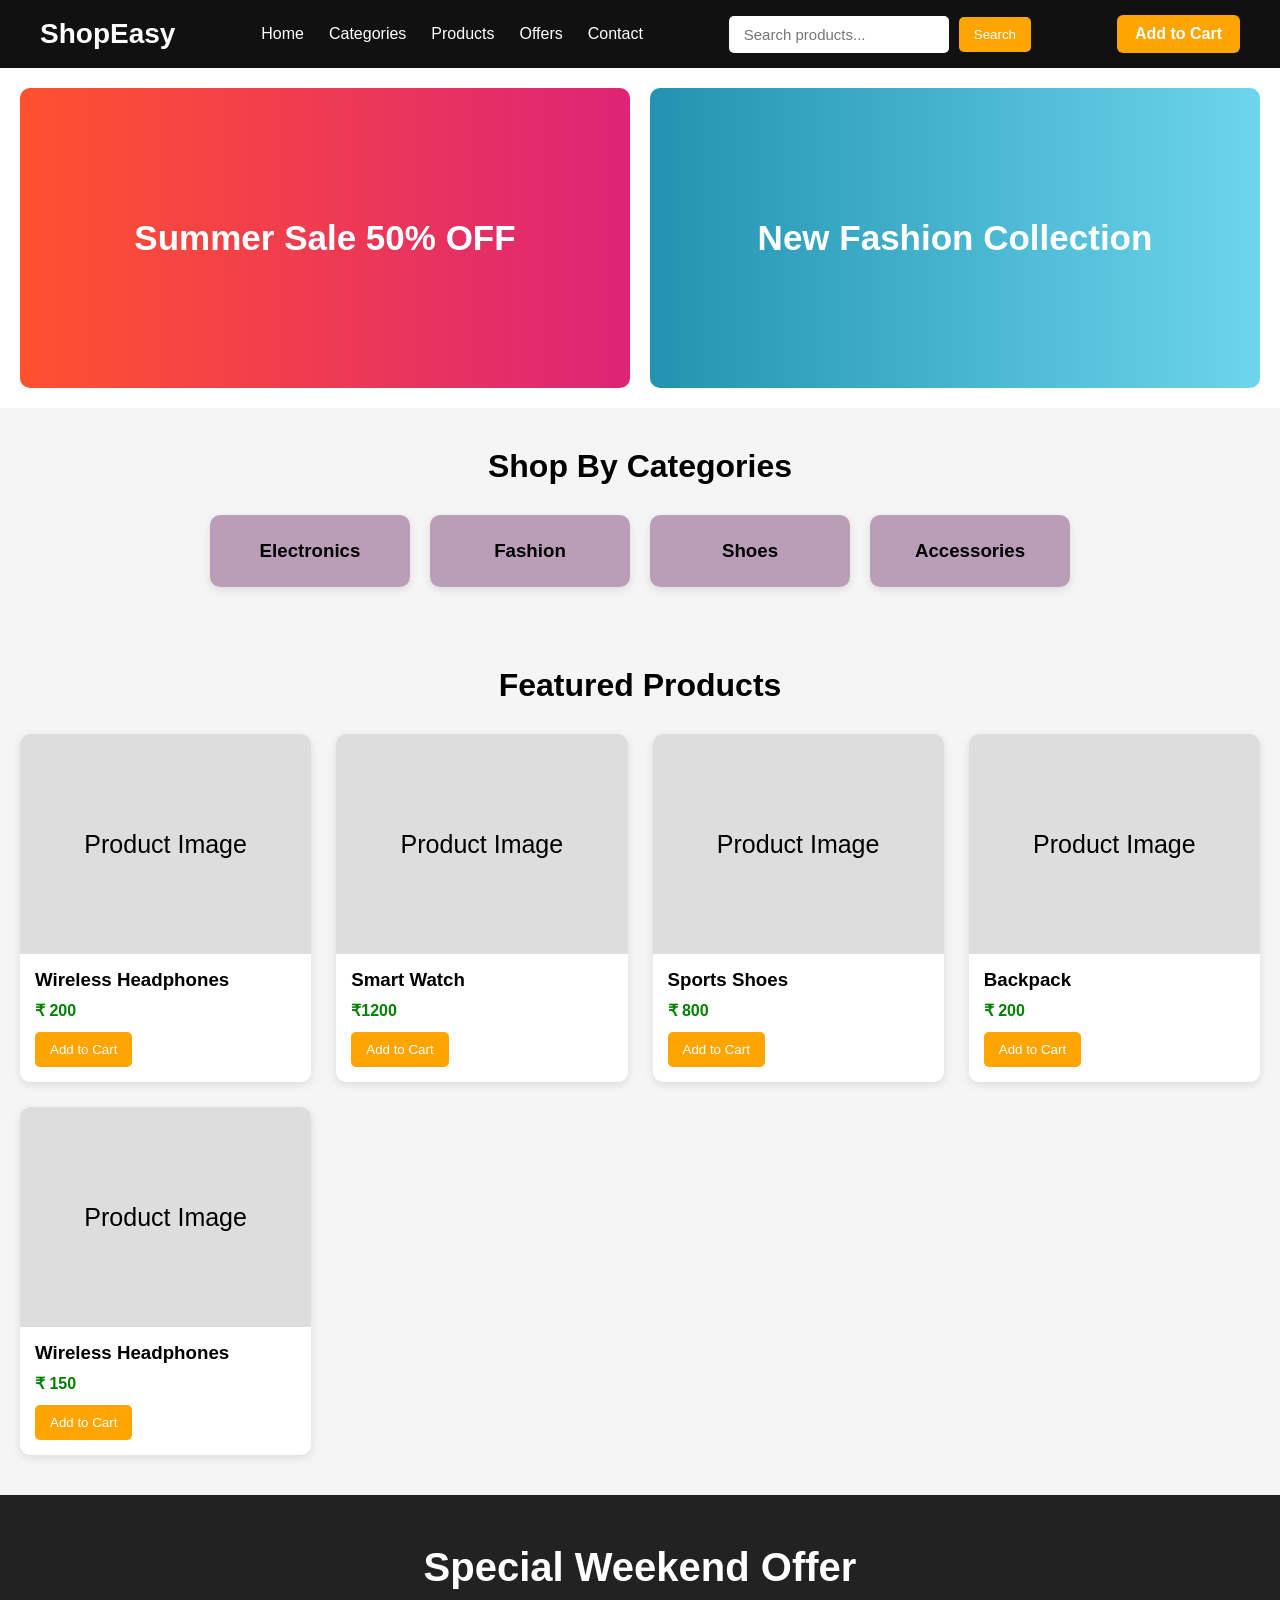
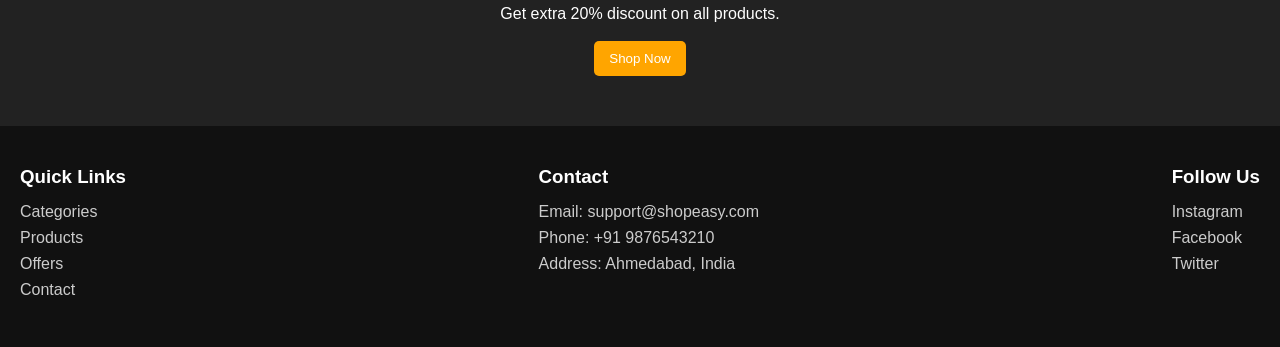
==== index.html @ 0f6bbab4 "Add files via upload" ====
<!DOCTYPE html>
<html lang="en">

<head>
    <meta charset="UTF-8">
    <meta name="viewport" content="width=device-width, initial-scale=1.0">
    <title>E-Commerce Website</title>
    <link rel="stylesheet" href="style.css">
</head>

<body>


    <header>
        <nav class="navbar">
            <div class="logo">ShopEasy</div>

            <div class="nav-links">
                <a href="#home">Home</a>
                <a href="#categories">Categories</a>
                <a href="#products">Products</a>
                <a href="#offers">Offers</a>
                <a href="#contact">Contact</a>
            </div>

            <div class="search-bar">
                <input type="text" id="searchInput" placeholder="Search products..." onkeyup="searchProducts()">
                <button>
                    Search
                </button>
            </div>
            <div class="cart">
                <label id="cart-icon" href="cart.html">Add to Cart</label>
            </div>


        </nav>
    </header>


    <section id="home" class="hero">

        <div class="banner banner1">
            Summer Sale 50% OFF
        </div>

        <div class="banner banner2">
            New Fashion Collection
        </div>

    </section>


    <section id="categories" class="categories">

        <h2 class="section-title">Shop By Categories</h2>

        <div class="category-container">

            <div class="category-card">
                <h3>Electronics</h3>
            </div>

            <div class="category-card">
                <h3>Fashion</h3>
            </div>

            <div class="category-card">
                <h3>Shoes</h3>
            </div>

            <div class="category-card">
                <h3>Accessories</h3>
            </div>

        </div>

    </section>

    <section id="products" class="products">

        <h2 class="section-title">Featured Products</h2>

        <div class="product-container">

            <div class="product-card">

                <div class="product-image">
                    Product Image
                </div>

                <div class="product-info">
                    <h3>Wireless Headphones</h3>
                    <p class="price">₹ 200</p>
                    <button class="btn">Add to Cart</button>
                </div>

            </div>
            <div class="product-card">

                <div class="product-image">
                    Product Image
                </div>

                <div class="product-info">
                    <h3>Smart Watch</h3>
                    <p class="price">₹1200</p>
                    <button class="btn">Add to Cart</button>
                </div>

            </div>

            <div class="product-card">

                <div class="product-image">
                    Product Image
                </div>

                <div class="product-info">
                    <h3>Sports Shoes</h3>
                    <p class="price">₹ 800</p>
                    <button class="btn">Add to Cart</button>
                </div>

            </div>

            <div class="product-card">

                <div class="product-image">
                    Product Image
                </div>

                <div class="product-info">
                    <h3>Backpack</h3>
                    <p class="price">₹ 200</p>
                    <button class="btn">Add to Cart</button>
                </div>

            </div>

            <div class="product-card">

                <div class="product-image">
                    Product Image
                </div>
                <div class="product-info">
                    <h3 class="product-title">
                        Wireless Headphones
                    </h3>
                    <p class="price">₹ 150</p>
                    <button class="btn">Add to Cart</button>
                </div>

            </div>

        </div>

    </section>

    <section id="offers" class="offers">

        <h2>Special Weekend Offer</h2>
        <p>Get extra 20% discount on all products.</p>
        <br>
        <button class="btn">Shop Now</button>

    </section>

    <footer>

        <div class="footer-container">

            <div class="footer-box">
                <h3>Quick Links</h3>
                <a href="#categories">Categories</a>
                <a href="#products">Products</a>
                <a href="#offers">Offers</a>
                <a href="#contact">Contact</a>
            </div>

            <div id="contact" class="footer-box">
                <h3>Contact</h3>
                <p>Email: support@shopeasy.com</p>
                <p>Phone: +91 9876543210</p>
                <p>Address: Ahmedabad, India</p>
            </div>
            <div class="footer-box">
                <h3>Follow Us</h3>
                <a href="#">Instagram</a>
                <a href="#">Facebook</a>
                <a href="#">Twitter</a>
            </div>

        </div>

    </footer>

</body>

</html>
---- style.css ----
* {
    margin: 0;
    padding: 0;
    box-sizing: border-box;
    font-family: Arial, sans-serif;
}

body {
    background: #f5f5f5;
}

header {
    background: #111;
    color: white;
    padding: 15px 40px;
    position: sticky;
    top: 0;
    z-index: 1000;
}

.navbar {
    display: flex;
    justify-content: space-between;
    align-items: center;
}

.logo {
    font-size: 28px;
    font-weight: bold;
}

.nav-links {
    display: flex;
    gap: 25px;
}

.nav-links a {
    color: white;
    text-decoration: none;
    font-size: 16px;
    transition: 0.3s;
}

.nav-links a:hover {
    color: orange;
}


/* ================= SEARCH BAR ================= */

.search-bar {
    display: flex;
    align-items: center;
    gap: 10px;
}

.search-bar input {
    padding: 10px 15px;
    width: 220px;
    border: none;
    outline: none;
    border-radius: 5px;
    font-size: 15px;
}

.search-bar button {
    padding: 10px 15px;
    border: none;
    background: orange;
    color: white;
    border-radius: 5px;
    cursor: pointer;
    transition: 0.3s;
}

.search-bar button:hover {
    background: #ff6600;
}

.right-section {
    display: flex;
    align-items: center;
    gap: 10px;
}

.cart {
    background: orange;
    padding: 10px 18px;
    border-radius: 6px;
    cursor: pointer;
    font-weight: bold;
    transition: 0.3s;
}

.cart:hover {
    background: #ff6600;
}

.hero {
    display: flex;
    gap: 20px;
    padding: 20px;
    background: white;
}

.banner {
    flex: 1;
    height: 300px;
    border-radius: 10px;
    color: white;
    display: flex;
    align-items: center;
    justify-content: center;
    font-size: 35px;
    font-weight: bold;
}

.banner1 {
    background: linear-gradient(to right, #ff512f, #dd2476);
}

.banner2 {
    background: linear-gradient(to right, #2193b0, #6dd5ed);
}

section {
    scroll-margin-top: 80px;
}

.categories {
    padding: 40px 20px;
}

.section-title {
    text-align: center;
    margin-bottom: 30px;
    font-size: 32px;
}

.category-container {
    display: flex;
    justify-content: center;
    gap: 20px;
    flex-wrap: wrap;
}

.category-card {
    background: rgba(82, 7, 74, 0.364);
    width: 200px;
    padding: 25px;
    text-align: center;
    border-radius: 10px;
    box-shadow: 0 3px 10px rgba(0, 0, 0, 0.1);
    transition: 0.3s;
}

.category-card:hover {
    transform: translateY(-5px);
}

.products {
    padding: 40px 20px;
}

.product-container {
    display: grid;
    grid-template-columns: repeat(auto-fit, minmax(230px, 1fr));
    gap: 25px;
}

.product-card {
    background: white;
    border-radius: 10px;
    overflow: hidden;
    box-shadow: 0 3px 10px rgba(0, 0, 0, 0.1);
    transition: 0.3s;
}

.product-card:hover {
    transform: scale(1.03);
}

.product-image {
    height: 220px;
    background: #ddd;
    display: flex;
    align-items: center;
    justify-content: center;
    font-size: 25px;
}

.product-info {
    padding: 15px;
}

.product-info h3 {
    margin-bottom: 10px;
}

.price {
    color: green;
    font-weight: bold;
    margin-bottom: 12px;
}

.btn {
    background: orange;
    color: white;
    border: none;
    padding: 10px 15px;
    border-radius: 5px;
    cursor: pointer;
    transition: 0.3s;
}

.btn:hover {
    background: #ff6600;
}

.offers {
    background: #222;
    color: white;
    text-align: center;
    padding: 50px 20px;
}

.offers h2 {
    font-size: 40px;
    margin-bottom: 15px;
}

footer {
    background: #111;
    color: white;
    padding: 40px 20px;
}

.footer-container {
    display: flex;
    justify-content: space-between;
    flex-wrap: wrap;
    gap: 30px;
}

.footer-box h3 {
    margin-bottom: 15px;
}

.footer-box p {
    margin-bottom: 8px;
    color: #ccc;
}

.footer-box a {
    display: block;
    color: #ccc;
    text-decoration: none;
    margin-bottom: 8px;
}

.footer-box a:hover {
    color: orange;
}

.copyright {
    text-align: center;
    margin-top: 30px;
    border-top: 1px solid #444;
    padding-top: 15px;
}

@media(max-width: 768px) {
    .navbar {
        flex-direction: column;
        gap: 15px;
    }
    .hero {
        flex-direction: column;
    }
    .banner {
        height: 220px;
    }
}
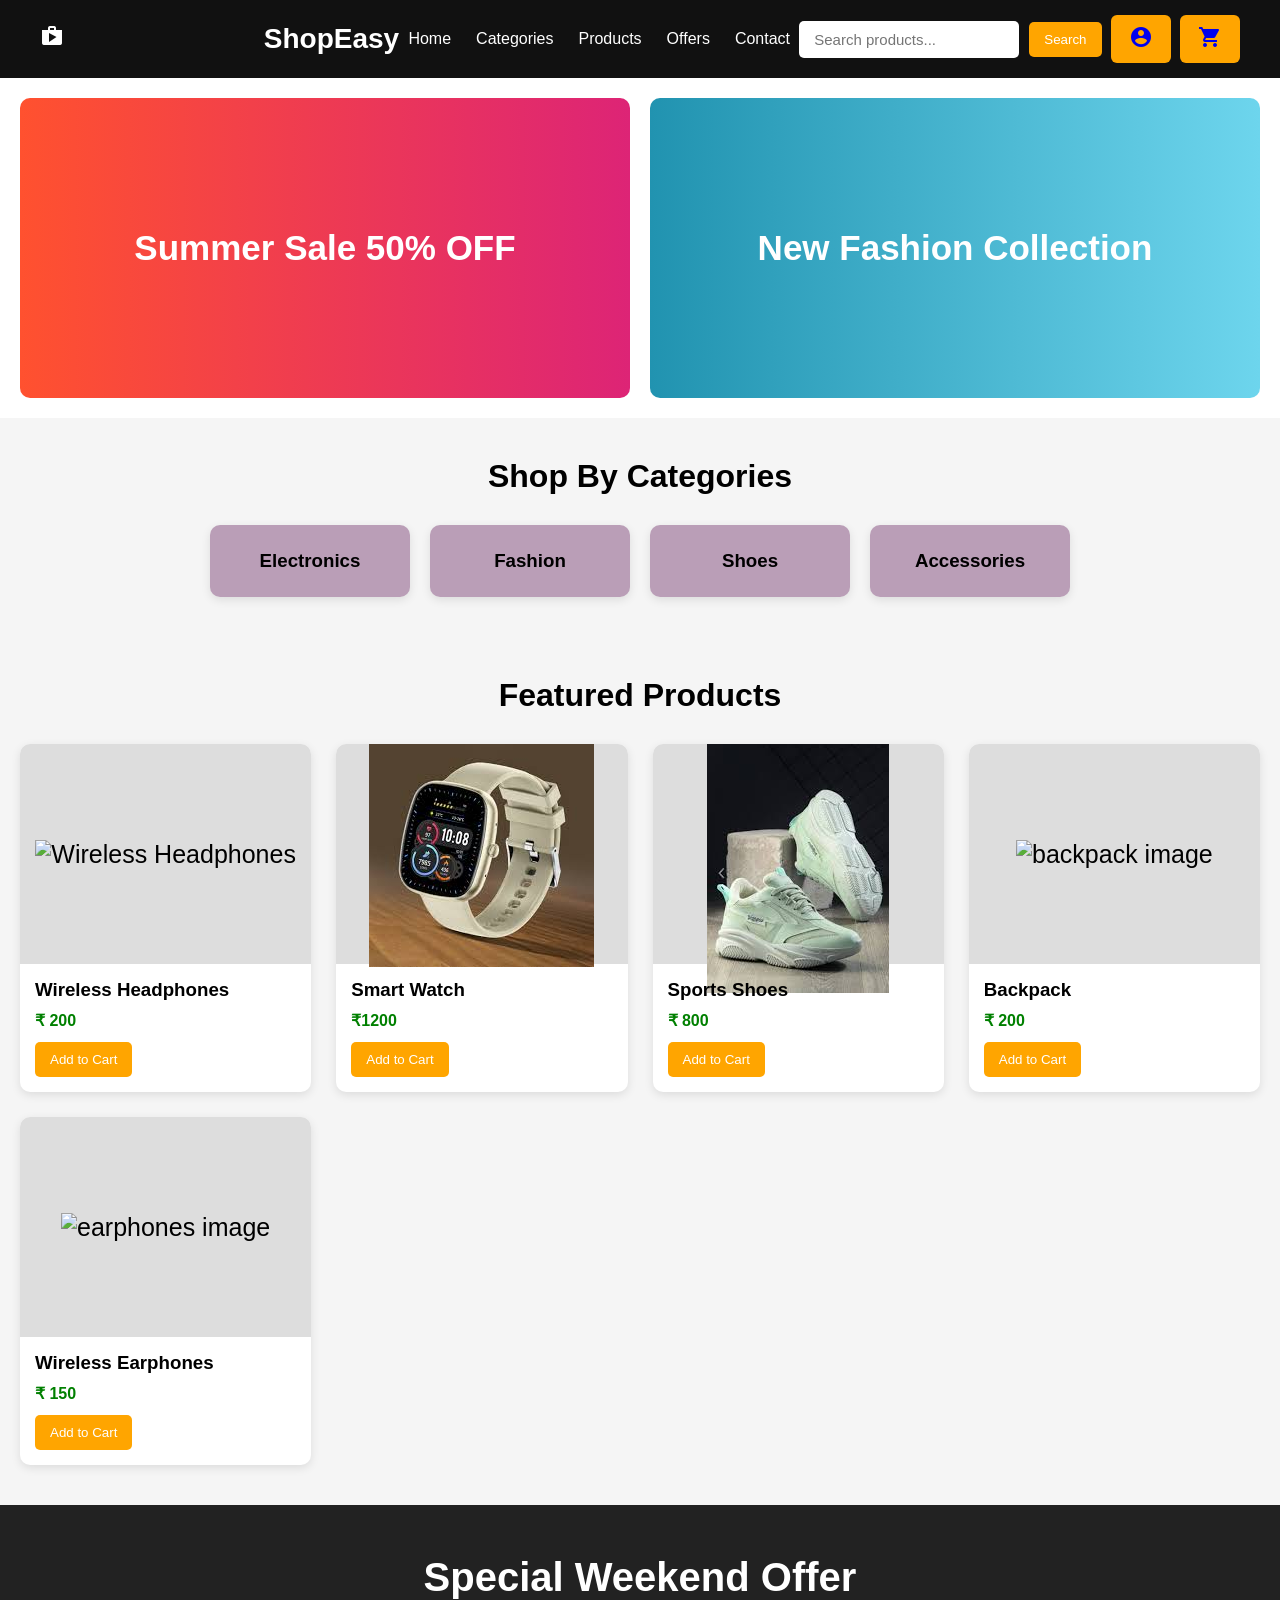
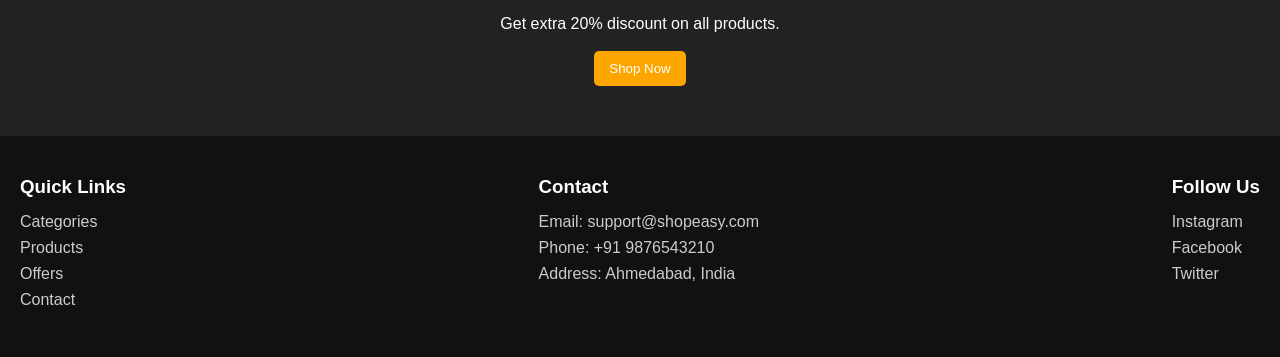
==== commit c357b48f: "Add files via upload" ====
--- a/index.html
+++ b/index.html
@@ -3,17 +3,20 @@
 
 <head>
     <meta charset="UTF-8">
+    <link rel="stylesheet" href="https://fonts.googleapis.com/icon?family=Material+Icons">
+    <script src='https://kit.fontawesome.com/a076d05399.js' crossorigin='anonymous'></script>
     <meta name="viewport" content="width=device-width, initial-scale=1.0">
-    <title>E-Commerce Website</title>
+    <title> E-Commerce Website</title>
     <link rel="stylesheet" href="style.css">
+    <link rel="cartpage" href="cart.html">
 </head>
 
 <body>
-
-
-    <header>
+    <header id="nav">
         <nav class="navbar">
-            <div class="logo">ShopEasy</div>
+            <div class="logo">
+                <i class="material-icons">shopping_bag</i> ShopEasy
+            </div>
 
             <div class="nav-links">
                 <a href="#home">Home</a>
@@ -22,7 +25,6 @@
                 <a href="#offers">Offers</a>
                 <a href="#contact">Contact</a>
             </div>
-
             <div class="search-bar">
                 <input type="text" id="searchInput" placeholder="Search products..." onkeyup="searchProducts()">
                 <button>
@@ -30,10 +32,15 @@
                 </button>
             </div>
             <div class="cart">
-                <label id="cart-icon" href="cart.html">Add to Cart</label>
-            </div>
-
-
+                <a href='#profile'>
+                    <i class='material-icons'>account_circle</i>
+                </a>
+            </div>
+            <div class="cart">
+                <a href="#cart">
+                    <i class='material-icons'>shopping_cart</i>
+                </a>
+            </div>
         </nav>
     </header>
 
@@ -84,9 +91,8 @@
         <div class="product-container">
 
             <div class="product-card">
-
-                <div class="product-image">
-                    Product Image
+                <div class="product-image">
+                    <img src="https://encrypted-tbn3.gstatic.com/shopping?q=tbn:ANd9GcTGyCnU62kWPanLx3w4XhL27bLwQ9EUHpkx6LgFKFfJAPCUrZvlds9e8uai9r-MRxVIbUC1bjU4PilTdVS6cnWGv0W58Tr4mO2QRfKQIVujstsUECmw3ys3GtbXQam4dmCjTxT3p9GQFg&usqp=CAc" alt="Wireless Headphones">
                 </div>
 
                 <div class="product-info">
@@ -97,9 +103,9 @@
 
             </div>
             <div class="product-card">
-
-                <div class="product-image">
-                    Product Image
+                <div class="product-image">
+                    <img src="[data-uri]"
+                        alt="Smart Watch">
                 </div>
 
                 <div class="product-info">
@@ -113,7 +119,8 @@
             <div class="product-card">
 
                 <div class="product-image">
-                    Product Image
+                    <img src="[data-uri]"
+                        alt="shoes image">
                 </div>
 
                 <div class="product-info">
@@ -127,7 +134,7 @@
             <div class="product-card">
 
                 <div class="product-image">
-                    Product Image
+                    <img src="" alt="backpack image">
                 </div>
 
                 <div class="product-info">
@@ -141,11 +148,11 @@
             <div class="product-card">
 
                 <div class="product-image">
-                    Product Image
+                    <img src="" alt="earphones image">
                 </div>
                 <div class="product-info">
                     <h3 class="product-title">
-                        Wireless Headphones
+                        Wireless Earphones
                     </h3>
                     <p class="price">₹ 150</p>
                     <button class="btn">Add to Cart</button>
--- a/style.css
+++ b/style.css
@@ -3,6 +3,7 @@
     padding: 0;
     box-sizing: border-box;
     font-family: Arial, sans-serif;
+    /* font-family: 'Times New Roman', Times, serif; */
 }
 
 body {
@@ -44,9 +45,6 @@
 .nav-links a:hover {
     color: orange;
 }
-
-
-/* ================= SEARCH BAR ================= */
 
 .search-bar {
     display: flex;
@@ -80,11 +78,12 @@
 .right-section {
     display: flex;
     align-items: center;
-    gap: 10px;
+    gap: 0px;
 }
 
 .cart {
     background: orange;
+    color: white;
     padding: 10px 18px;
     border-radius: 6px;
     cursor: pointer;
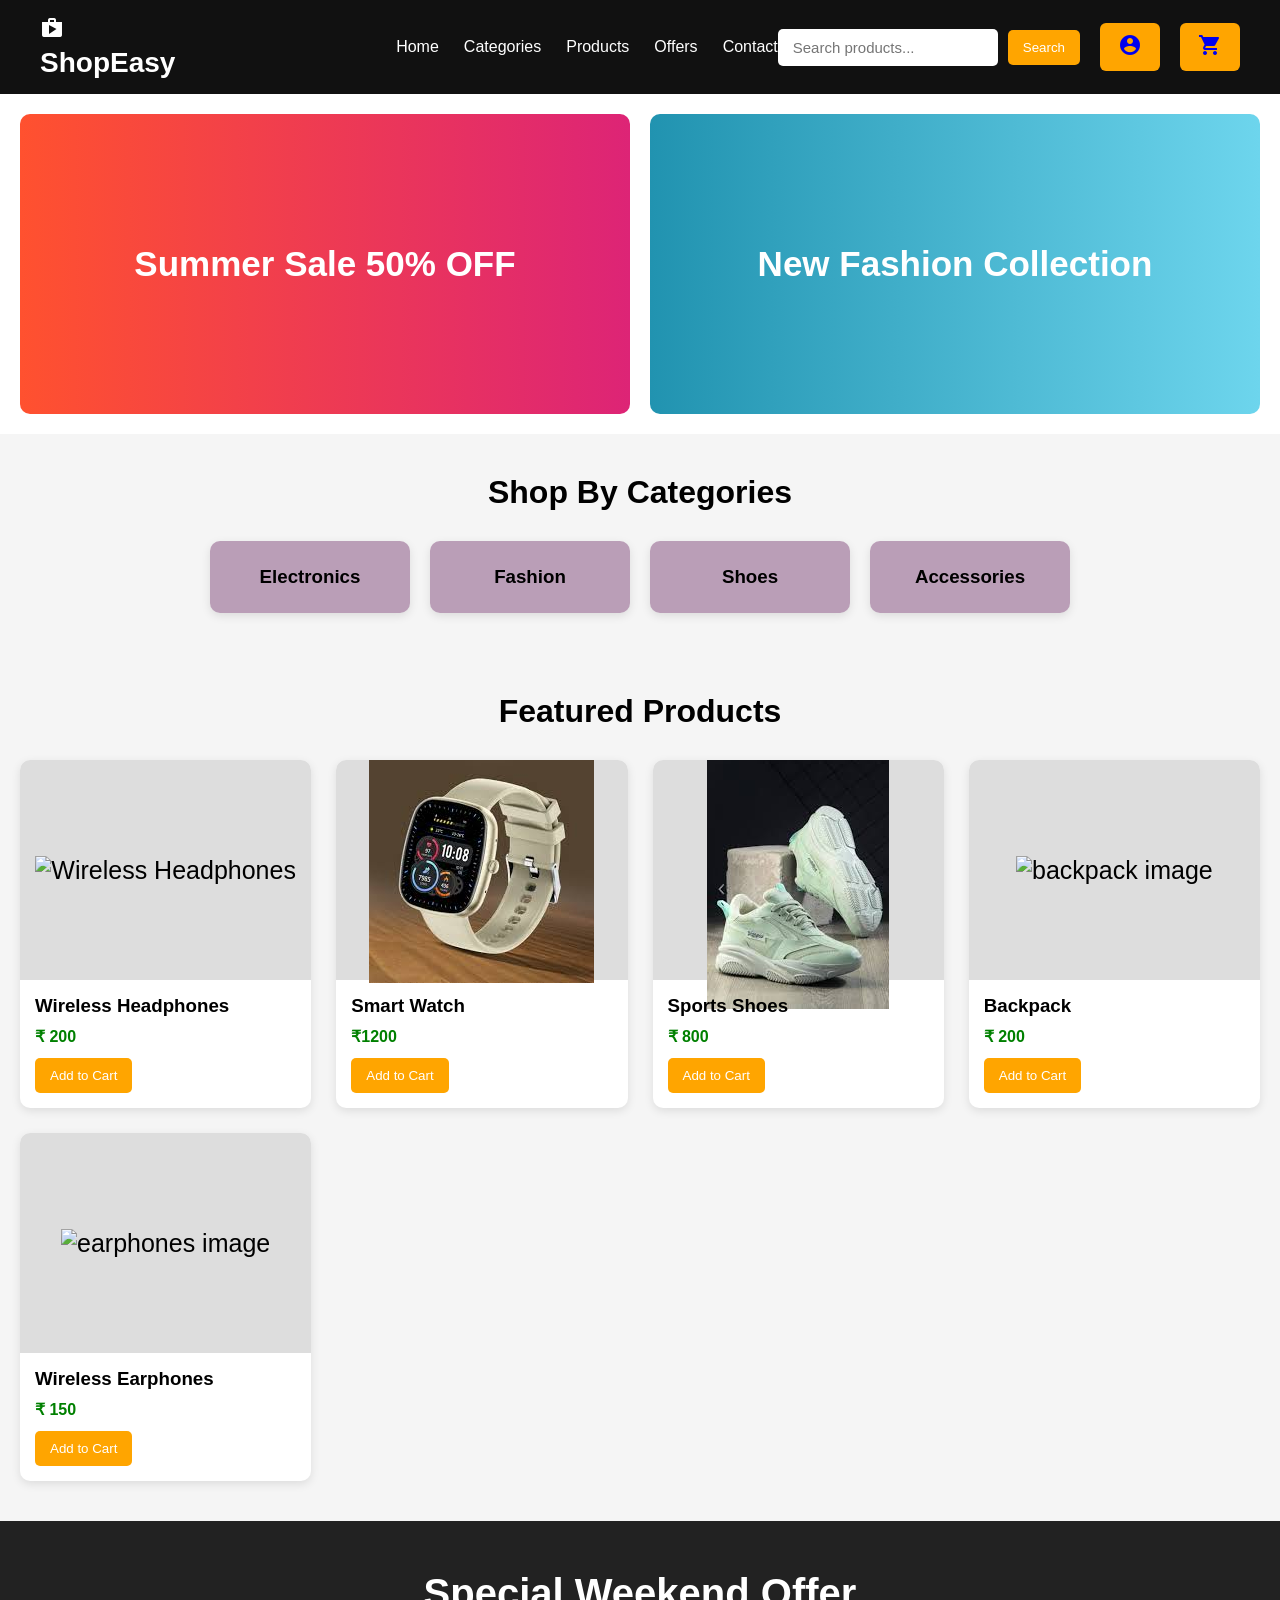
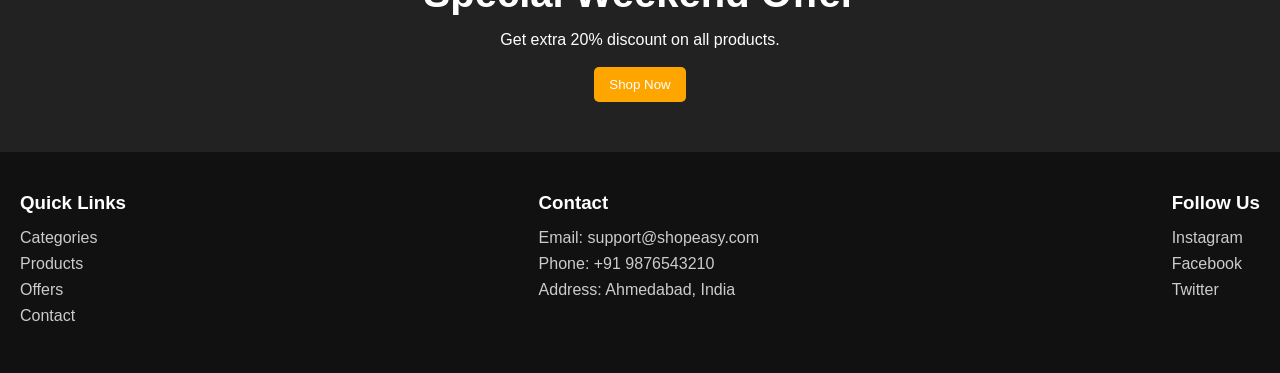
==== commit 8f310664: "Add files via upload" ====
--- a/index.html
+++ b/index.html
@@ -12,7 +12,7 @@
 </head>
 
 <body>
-    <header id="nav">
+    <header>
         <nav class="navbar">
             <div class="logo">
                 <i class="material-icons">shopping_bag</i> ShopEasy
@@ -25,21 +25,23 @@
                 <a href="#offers">Offers</a>
                 <a href="#contact">Contact</a>
             </div>
-            <div class="search-bar">
-                <input type="text" id="searchInput" placeholder="Search products..." onkeyup="searchProducts()">
-                <button>
+            <div class="right_container">
+                <div class="search-bar">
+                    <input type="text" id="searchInput" placeholder="Search products..." onkeyup="searchProducts()">
+                    <button>
                     Search
                 </button>
-            </div>
-            <div class="cart">
-                <a href='#profile'>
-                    <i class='material-icons'>account_circle</i>
-                </a>
-            </div>
-            <div class="cart">
-                <a href="#cart">
-                    <i class='material-icons'>shopping_cart</i>
-                </a>
+                </div>
+                <div class="cart">
+                    <a href='#profile'>
+                        <i class='material-icons'>account_circle</i>
+                    </a>
+                </div>
+                <div class="cart">
+                    <a href="#cart">
+                        <i class='material-icons'>shopping_cart</i>
+                    </a>
+                </div>
             </div>
         </nav>
     </header>
--- a/style.css
+++ b/style.css
@@ -44,6 +44,12 @@
 
 .nav-links a:hover {
     color: orange;
+}
+
+.right_container {
+    display: flex;
+    justify-content: space-between;
+    gap: 20px;
 }
 
 .search-bar {
@@ -75,12 +81,6 @@
     background: #ff6600;
 }
 
-.right-section {
-    display: flex;
-    align-items: center;
-    gap: 0px;
-}
-
 .cart {
     background: orange;
     color: white;
@@ -268,15 +268,174 @@
     padding-top: 15px;
 }
 
-@media(max-width: 768px) {
+@media screen and (min-width:425px) and (max-width: 768px) {
+    body {
+        background-color: lightgreen;
+        width: 100%;
+    }
+    header {
+        background: #111;
+        color: white;
+        padding: 10px 20px;
+        position: sticky;
+        top: 0;
+        z-index: 1000;
+    }
+    .logo {
+        font-size: 12px;
+        font-weight: bold;
+    }
+    .logo i {
+        font-size: 12px;
+    }
     .navbar {
-        flex-direction: column;
-        gap: 15px;
+        display: flex;
+        justify-content: space-between;
+        align-items: center;
+    }
+    .nav-links {
+        display: flex;
+        gap: 4px;
+    }
+    .nav-links a {
+        /* color: white; */
+        text-decoration: none;
+        font-size: 10px;
+        transition: 0.3s;
+    }
+    .right_container {
+        padding-left: 10px;
+        display: flex;
+        gap: 4px;
+    }
+    .search-bar {
+        gap: 4px;
+    }
+    .search-bar input {
+        padding: 5px 8px;
+        width: 120px;
+        border: none;
+        outline: none;
+        border-radius: 5px;
+        font-size: 8px;
+    }
+    .search-bar button {
+        padding: 5px 8px;
+        font-size: 8px;
+        border: none;
+        background: orange;
+        color: white;
+        border-radius: 5px;
+        cursor: pointer;
+        transition: 0.3s;
+    }
+    .cart {
+        background: orange;
+        padding: 1px 1px;
+        /* font-size: 6px; */
+        border-radius: 2px;
+        cursor: pointer;
+        /* font-weight: bold; */
+        transition: 0.3s;
+    }
+    .cart a {
+        color: white;
+        text-decoration: none;
+        font-size: 4px;
+    }
+    .cart i {
+        padding: 1px 4px;
+        font-size: 12px;
     }
     .hero {
-        flex-direction: column;
+        display: flex;
+        gap: 10px;
+        padding: 20px;
+        background: white;
     }
     .banner {
+        flex: 1;
+        height: 150px;
+        border-radius: 10px;
+        color: white;
+        display: flex;
+        align-items: center;
+        justify-content: center;
+        font-size: 20px;
+    }
+    .categories {
+        padding: 20px 10px;
+    }
+    .section-title {
+        text-align: center;
+        margin-bottom: 15px;
+        font-size: 20px;
+    }
+    .category-container {
+        display: flex;
+        justify-content: center;
+        gap: 20px;
+        flex-wrap: wrap;
+    }
+    .category-card {
+        background: rgba(82, 7, 74, 0.364);
+        width: 150px;
+        padding: 20px;
+        text-align: center;
+        border-radius: 10px;
+        box-shadow: 0 3px 10px rgba(0, 0, 0, 0.1);
+        transition: 0.3s;
+    }
+    .category-card:hover {
+        transform: translateY(-5px);
+    }
+    .products {
+        padding: 40px 20px;
+    }
+    .product-container {
+        display: grid;
+        grid-template-columns: repeat(auto-fit, minmax(200px, 1fr));
+        gap: 25px;
+    }
+    .product-card {
+        background: white;
+        border-radius: 10px;
+        overflow: hidden;
+        box-shadow: 0 3px 10px rgba(0, 0, 0, 0.1);
+        transition: 0.3s;
+    }
+    .product-card:hover {
+        transform: scale(1.03);
+    }
+    .product-image {
         height: 220px;
+        background: #ddd;
+        display: flex;
+        align-items: center;
+        justify-content: center;
+        font-size: 25px;
+    }
+    .product-info {
+        padding: 15px;
+    }
+    .product-info h3 {
+        margin-bottom: 10px;
+    }
+    .price {
+        color: green;
+        font-weight: bold;
+        margin-bottom: 12px;
+    }
+    .btn {
+        background: orange;
+        color: white;
+        border: none;
+        padding: 10px 15px;
+        border-radius: 5px;
+        cursor: pointer;
+        transition: 0.3s;
+    }
+    .btn:hover {
+        background: #ff6600;
     }
 }
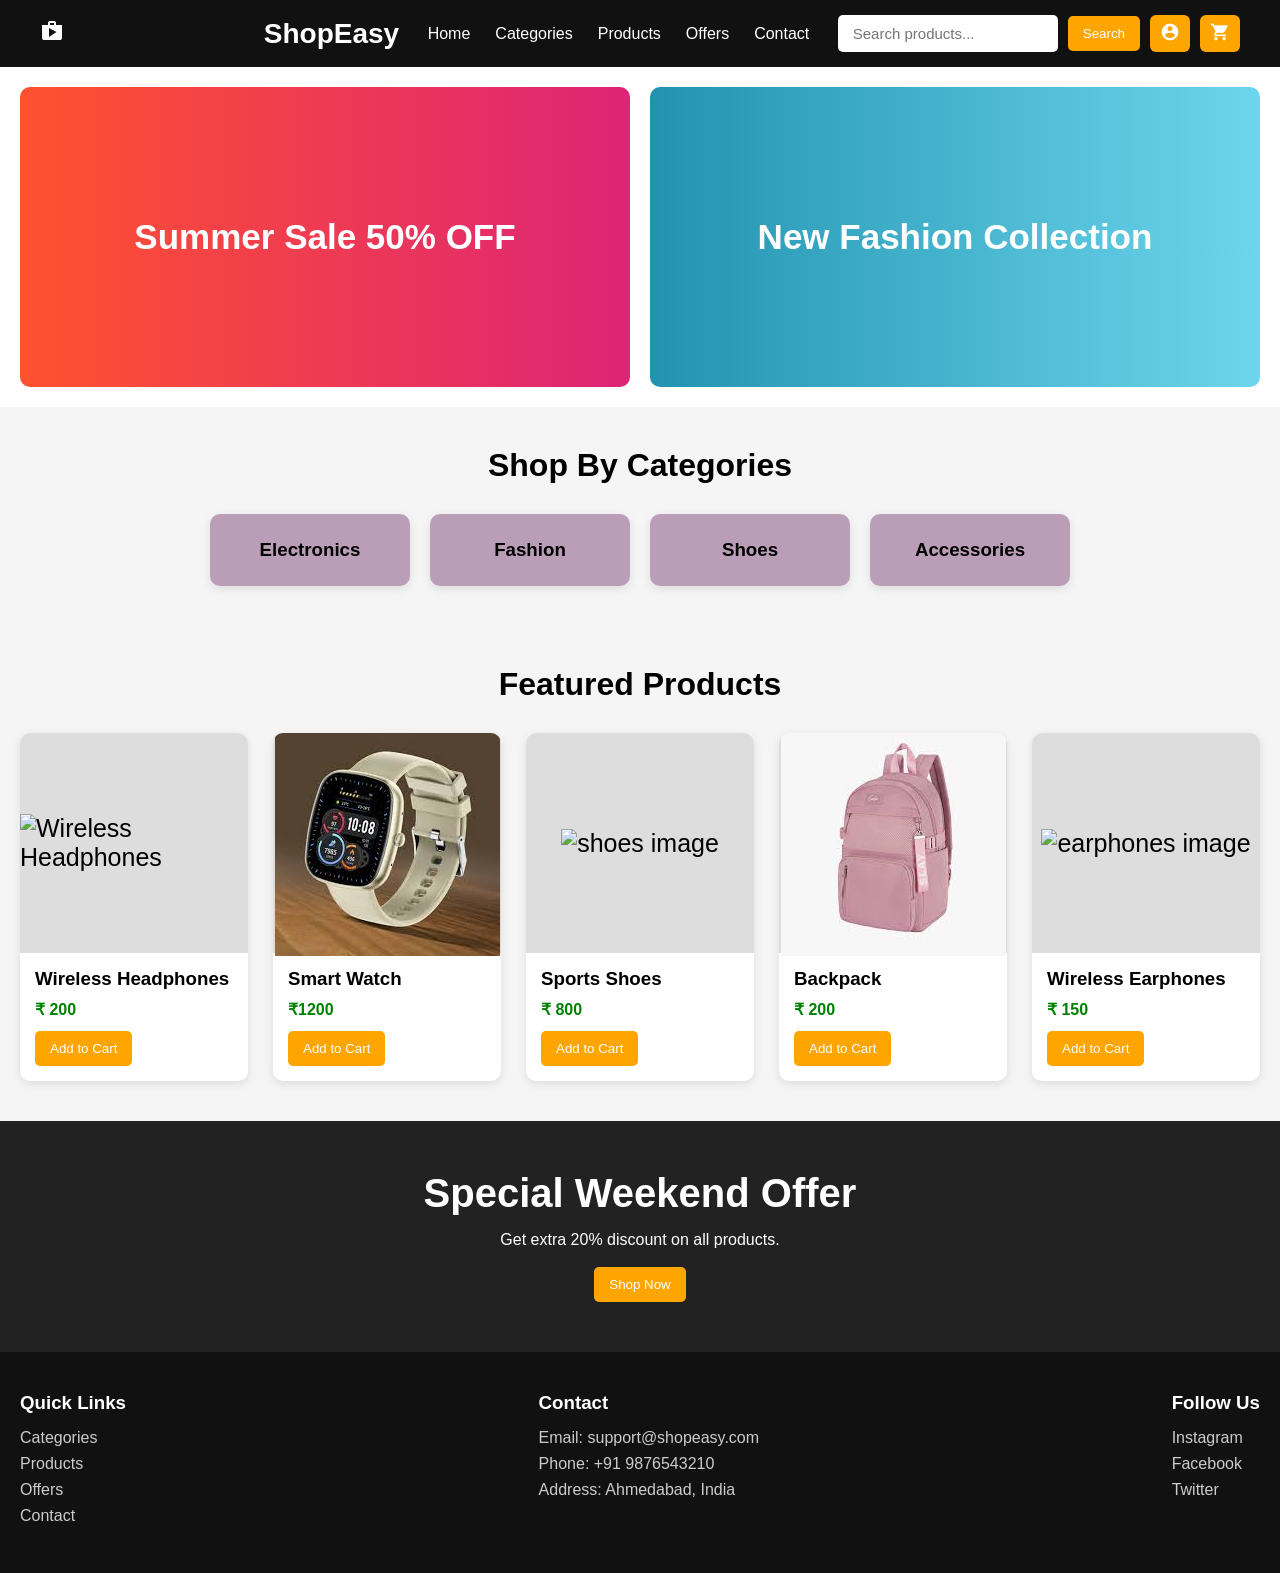
==== commit 2fa498be: "Add files via upload" ====
--- a/index.html
+++ b/index.html
@@ -121,8 +121,7 @@
             <div class="product-card">
 
                 <div class="product-image">
-                    <img src="[data-uri]"
-                        alt="shoes image">
+                    <img src="1.jpg" alt="shoes image">
                 </div>
 
                 <div class="product-info">
@@ -136,7 +135,8 @@
             <div class="product-card">
 
                 <div class="product-image">
-                    <img src="" alt="backpack image">
+                    <img src="[data-uri]"
+                        alt="backpack image">
                 </div>
 
                 <div class="product-info">
@@ -150,7 +150,7 @@
             <div class="product-card">
 
                 <div class="product-image">
-                    <img src="" alt="earphones image">
+                    <img src="https://encrypted-tbn0.gstatic.com/images?q=tbn:ANd9GcSEtulKQklBGWxsiYRIVEAjeG2qZO-7tKoHnw&s" alt="earphones image">
                 </div>
                 <div class="product-info">
                     <h3 class="product-title">
--- a/style.css
+++ b/style.css
@@ -49,7 +49,7 @@
 .right_container {
     display: flex;
     justify-content: space-between;
-    gap: 20px;
+    gap: 10px;
 }
 
 .search-bar {
@@ -84,11 +84,22 @@
 .cart {
     background: orange;
     color: white;
-    padding: 10px 18px;
+    padding: 6px 6px;
     border-radius: 6px;
     cursor: pointer;
-    font-weight: bold;
-    transition: 0.3s;
+    /* font-weight: bold; */
+    transition: 0.3s;
+}
+
+.cart a {
+    color: white;
+    text-decoration: none;
+    font-size: 14px;
+}
+
+.cart i {
+    padding: 1px 4px;
+    font-size: 20px;
 }
 
 .cart:hover {
@@ -163,7 +174,7 @@
 
 .product-container {
     display: grid;
-    grid-template-columns: repeat(auto-fit, minmax(230px, 1fr));
+    grid-template-columns: repeat(auto-fit, minmax(200px, 1fr));
     gap: 25px;
 }
 
@@ -180,6 +191,7 @@
 }
 
 .product-image {
+    /* width: 200px; */
     height: 220px;
     background: #ddd;
     display: flex;
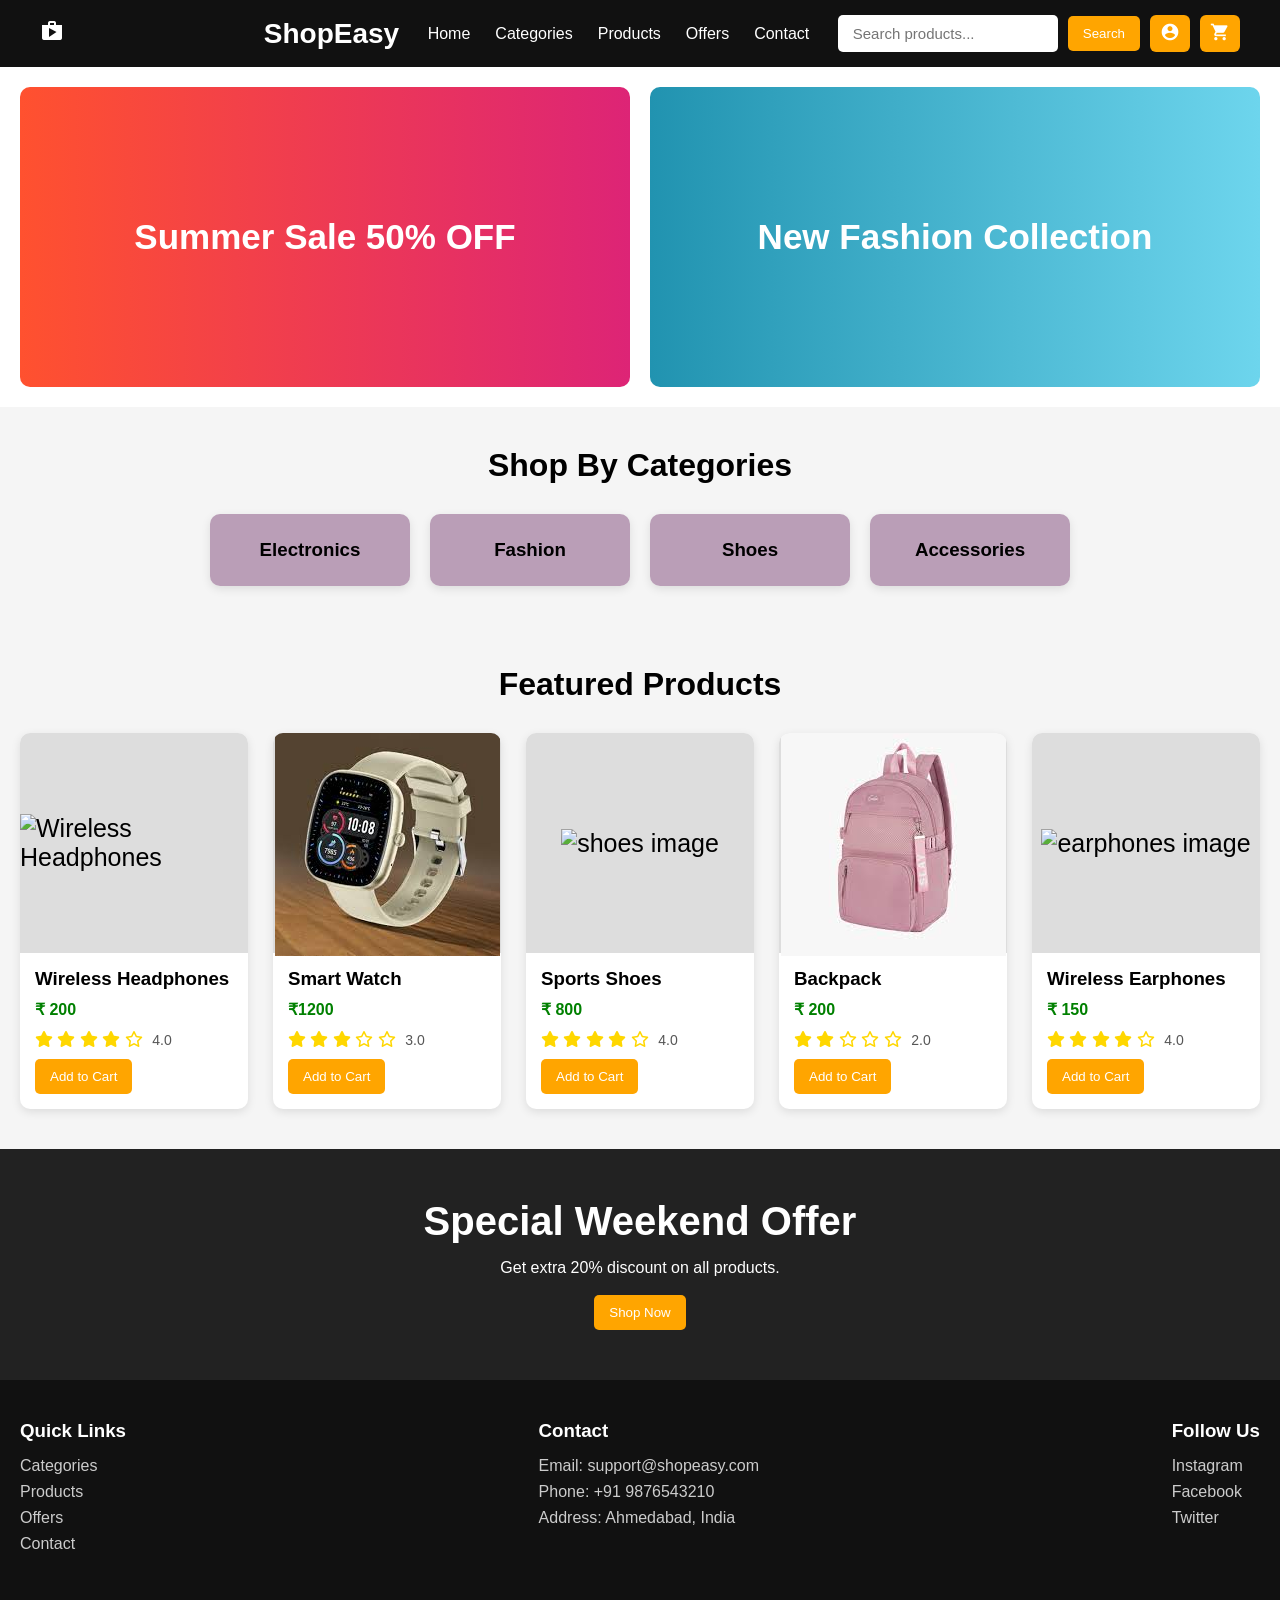
==== commit 36e352b0: "Add files via upload" ====
--- a/index.html
+++ b/index.html
@@ -3,6 +3,7 @@
 
 <head>
     <meta charset="UTF-8">
+    <link rel="stylesheet" href="https://cdnjs.cloudflare.com/ajax/libs/font-awesome/6.5.1/css/all.min.css">
     <link rel="stylesheet" href="https://fonts.googleapis.com/icon?family=Material+Icons">
     <script src='https://kit.fontawesome.com/a076d05399.js' crossorigin='anonymous'></script>
     <meta name="viewport" content="width=device-width, initial-scale=1.0">
@@ -100,6 +101,15 @@
                 <div class="product-info">
                     <h3>Wireless Headphones</h3>
                     <p class="price">₹ 200</p>
+                    <div class="rating">
+                        <i class="fa-solid fa-star"></i>
+                        <i class="fa-solid fa-star"></i>
+                        <i class="fa-solid fa-star"></i>
+                        <i class="fa-solid fa-star"></i>
+                        <i class="fa-regular fa-star"></i>
+
+                        <span>4.0</span>
+                    </div>
                     <button class="btn">Add to Cart</button>
                 </div>
 
@@ -113,6 +123,14 @@
                 <div class="product-info">
                     <h3>Smart Watch</h3>
                     <p class="price">₹1200</p>
+                    <div class="rating">
+                        <i class="fa-solid fa-star"></i>
+                        <i class="fa-solid fa-star"></i>
+                        <i class="fa-solid fa-star"></i>
+                        <i class="fa-regular fa-star"></i>
+                        <i class="fa-regular fa-star"></i>
+                        <span>3.0</span>
+                    </div>
                     <button class="btn">Add to Cart</button>
                 </div>
 
@@ -127,6 +145,15 @@
                 <div class="product-info">
                     <h3>Sports Shoes</h3>
                     <p class="price">₹ 800</p>
+                    <div class="rating">
+                        <i class="fa-solid fa-star"></i>
+                        <i class="fa-solid fa-star"></i>
+                        <i class="fa-solid fa-star"></i>
+                        <i class="fa-solid fa-star"></i>
+                        <i class="fa-regular fa-star"></i>
+
+                        <span>4.0</span>
+                    </div>
                     <button class="btn">Add to Cart</button>
                 </div>
 
@@ -142,6 +169,15 @@
                 <div class="product-info">
                     <h3>Backpack</h3>
                     <p class="price">₹ 200</p>
+                    <div class="rating">
+                        <i class="fa-solid fa-star"></i>
+                        <i class="fa-solid fa-star"></i>
+                        <i class="fa-regular fa-star"></i>
+                        <i class="fa-regular fa-star"></i>
+                        <i class="fa-regular fa-star"></i>
+
+                        <span>2.0</span>
+                    </div>
                     <button class="btn">Add to Cart</button>
                 </div>
 
@@ -157,6 +193,15 @@
                         Wireless Earphones
                     </h3>
                     <p class="price">₹ 150</p>
+                    <div class="rating">
+                        <i class="fa-solid fa-star"></i>
+                        <i class="fa-solid fa-star"></i>
+                        <i class="fa-solid fa-star"></i>
+                        <i class="fa-solid fa-star"></i>
+                        <i class="fa-regular fa-star"></i>
+
+                        <span>4.0</span>
+                    </div>
                     <button class="btn">Add to Cart</button>
                 </div>
 
--- a/style.css
+++ b/style.css
@@ -212,6 +212,17 @@
     color: green;
     font-weight: bold;
     margin-bottom: 12px;
+}
+
+.rating {
+    color: gold;
+    margin-bottom: 10px;
+}
+
+.rating span {
+    color: #555;
+    font-size: 14px;
+    margin-left: 5px;
 }
 
 .btn {
